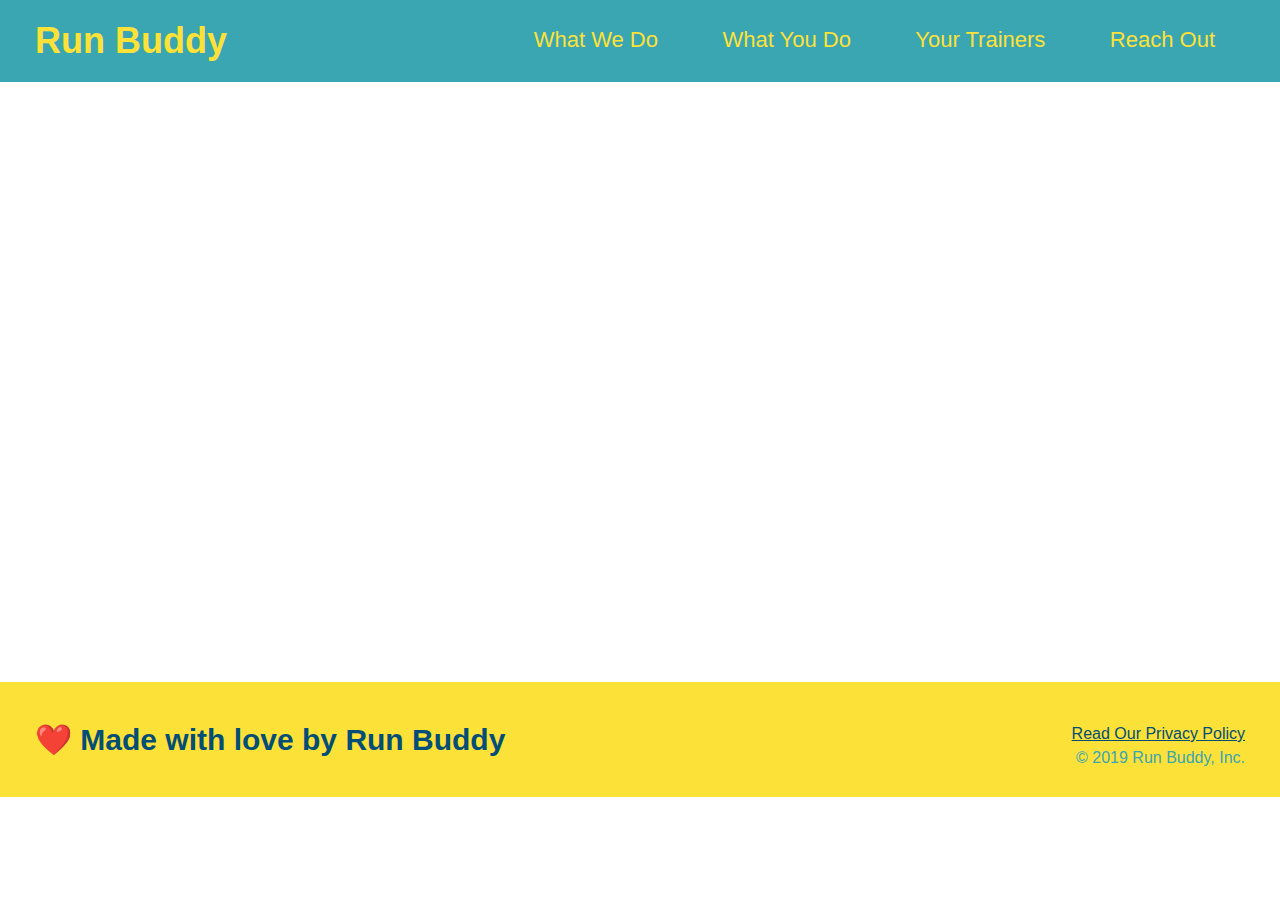
==== privacy-policy.html @ 492779ce "add privacy-policy.html added components from index.html and linked style sheet" ====
<!DOCTYPE html>
<html lang="en">
    <head>
        <meta charset="UTF-8" />
        <link rel="stylesheet" href="./assets/css/style.css" />
        <title>Privacy Policy - Run Buddy</title>
    </head>
    <body>
        <!-- navigation-->
        <header>   
            <h1>
                <a href="/">Run Buddy</a>
            </h1>
            <nav>
                <!-- unordered list element-->
                <ul>
                    <!--list item element-->
                    <li>
                        <!-- Anchor element-->
                        <a href="./index.html#what-we-do">What We Do</a>
                    </li>
                    <li>
                        <a href="./index.html#what-you-do">What You Do</a>
                    </li>
                    <li>
                        <a href="./index.html#your-trainers">Your Trainers</a>
                    </li>
                    <li>
                        <a href="./index.html#reach-out">Reach Out</a>
                    </li>
                </ul>
            </nav>
            </header>
            <!--end navigation-->
            <!--hero-->
            <section class="hero">

                
            </section>
            <!--footer-->
             <!-- footer -->
         <footer>
            <h2>❤️ Made with love by Run Buddy</h2>
            <div>
                <a href="#">Read Our Privacy Policy</a><br/>
                &copy; 2019 Run Buddy, Inc.
            </div>
        </footer>
    </body>
</html>
---- assets/css/style.css ----
* {
    margin: 0;
    padding: 0;
    box-sizing: border-box;
}
.text-left {
    text-align: left;
}
.text-right {
    text-align: right;
}
body {
    /* this is a comment */
    color: #39a6b2;
    font-family: Helvetica, Arial, sans-serif;
}
/* apply styles to header */
header {
    padding: 20px 35px;
    background-color: #39a6b2;
}
header h1 {
    font-weight: bold;
    font-size: 36px;
    color: #fce138;
    margin: 0;
    display: inline;
}
header a {
    text-decoration: none;
    color: #fce138;
}
header nav {
    float: right;
    margin: 7px 0;
}
header nav ul li {
    display: inline;
}
header nav ul li a {
    margin: 0 30px;
    font-weight: lighter;
    font-size: 22px;
}
footer {
    background: #fce138;
    width: 100%;
    padding: 40px 35px;
}
footer h2 {
    display: inline;
    color: #024e76;
    font-size: 30px;
    margin: 0;
}
footer div {
    float: right;
    line-height: 1.5;
    text-align: right;
}
footer a {
    color: #024e76
}
section {
    padding: 60px;
}
/* hero style start */
.hero {
    background-image: url("../images/hero-bg.jpg");
    height: 600px;
    background-size: cover;
    background-position: center;
    position: relative;
}
/* hero style end */
/* form style */
    .hero-form {
        color: #024e76;
        background-color: #fce138;
        padding: 20px;
        width: 500px;
        border: 3px solid #024e76;
        position: absolute;
        bottom: 120px;
        right: 140px;
    }
    .hero-form h3 {
        font-size: 24px;
        margin: 0;
    }
    .hero-form p {
        margin: 5px 0 15px 0;
    }
    .form-input {
        border: 1px solid #024e76;
        display: block;
        padding: 7px 15px;
        font-size: 16px;
        color: #024e76;
        width: 100%;
        margin-bottom: 15px;
    }
    .hero-form label {
        margin: 0 5px;
    }
    .hero-form button {
        background-color: #024e76;
        color: #fce138;
        border: none;
        padding: 10px 20px;
        font-size: 16px;
    }
/* form style end */
/* what we do style begin */
.intro {
    text-align: center;
}
.intro p {
    line-height: 1.7;
    color: #39a6b2;
    width: 80%;
    font-size: 20px;
    margin: 0 auto;
}
/* what we do style end */
/* what you do style begin*/
.steps {
    text-align: center;
    background: #fce138;
}
.section-title {
    font-size: 55px;
    color: #024e76;
    margin-bottom: 35px;
    padding: 0 100px 20px 100px;
    display: inline-block;
    border-bottom: 3px solid;
  }
  
  .primary-border {
    border-color: #fce138;
  }
  
  .secondary-border {
    border-color: #39a6b2;
  }
  .steps div {
      margin-bottom: 80px;
  }
  .steps img {
      width: 15%;
      margin: 10px 0;
  }
  .steps h3 {
      color: #024e76;
      font-size: 46px;
      margin-top: 10px;
  }
  .steps p {
      color: #39a6b2;
      font-size: 23px;
  }
  .steps span {
      font-size: 38px;
  }
  /* what you do style end */
  /* meet the trainers section style begin */
  .trainers {
      text-align: center;
  }
  .trainer {
      width: 900px;
      margin: 0 auto 30px auto;
      background: #024e76;
      color: #fce138;
      overflow: auto;
  }
  .trainer img {
      width: 35%;
      float: left;
  }
  .trainer-bio {
      padding: 35px;
      float: left;
      width: 65%;
  }
  .trainer-bio h3 {
      font-size: 32px;
      margin-bottom:8px;
  }
  .trainer-bio h4 {
      font-weight: lighter;
      font-size: 26px;
      margin-bottom: 25px;
  }
  .trainer-bio p {
      font-size: 17px;
      line-height: 1.3;
  }
  /* trainers style end */
  /* reach out style begin */
  .contact {
      text-align: center;
      background: #024e76;
  }
  .contact h2 {
      color: #fce138;
  }
  .contact-info iframe {
      width: 400px;
      height: 400px;
      display: inline-block;
  }
  .contact-info div {
      width: 410px;
      display: inline-block;
      vertical-align: top;
      text-align: left;
      margin: 30px 0 0 60px;
      color: white;
  }
  .contact-info h3 {
    color: #fce138;
    font-size: 32px;
  }
  .contact-info p, .contact-info address {
    margin: 20px 0;
    line-height: 1.5;
    font-size: 20px;
    font-style: normal;
  }
  .contact-info a {
    color: #fce138;
  }
  /* REACH OUT STYLES END */
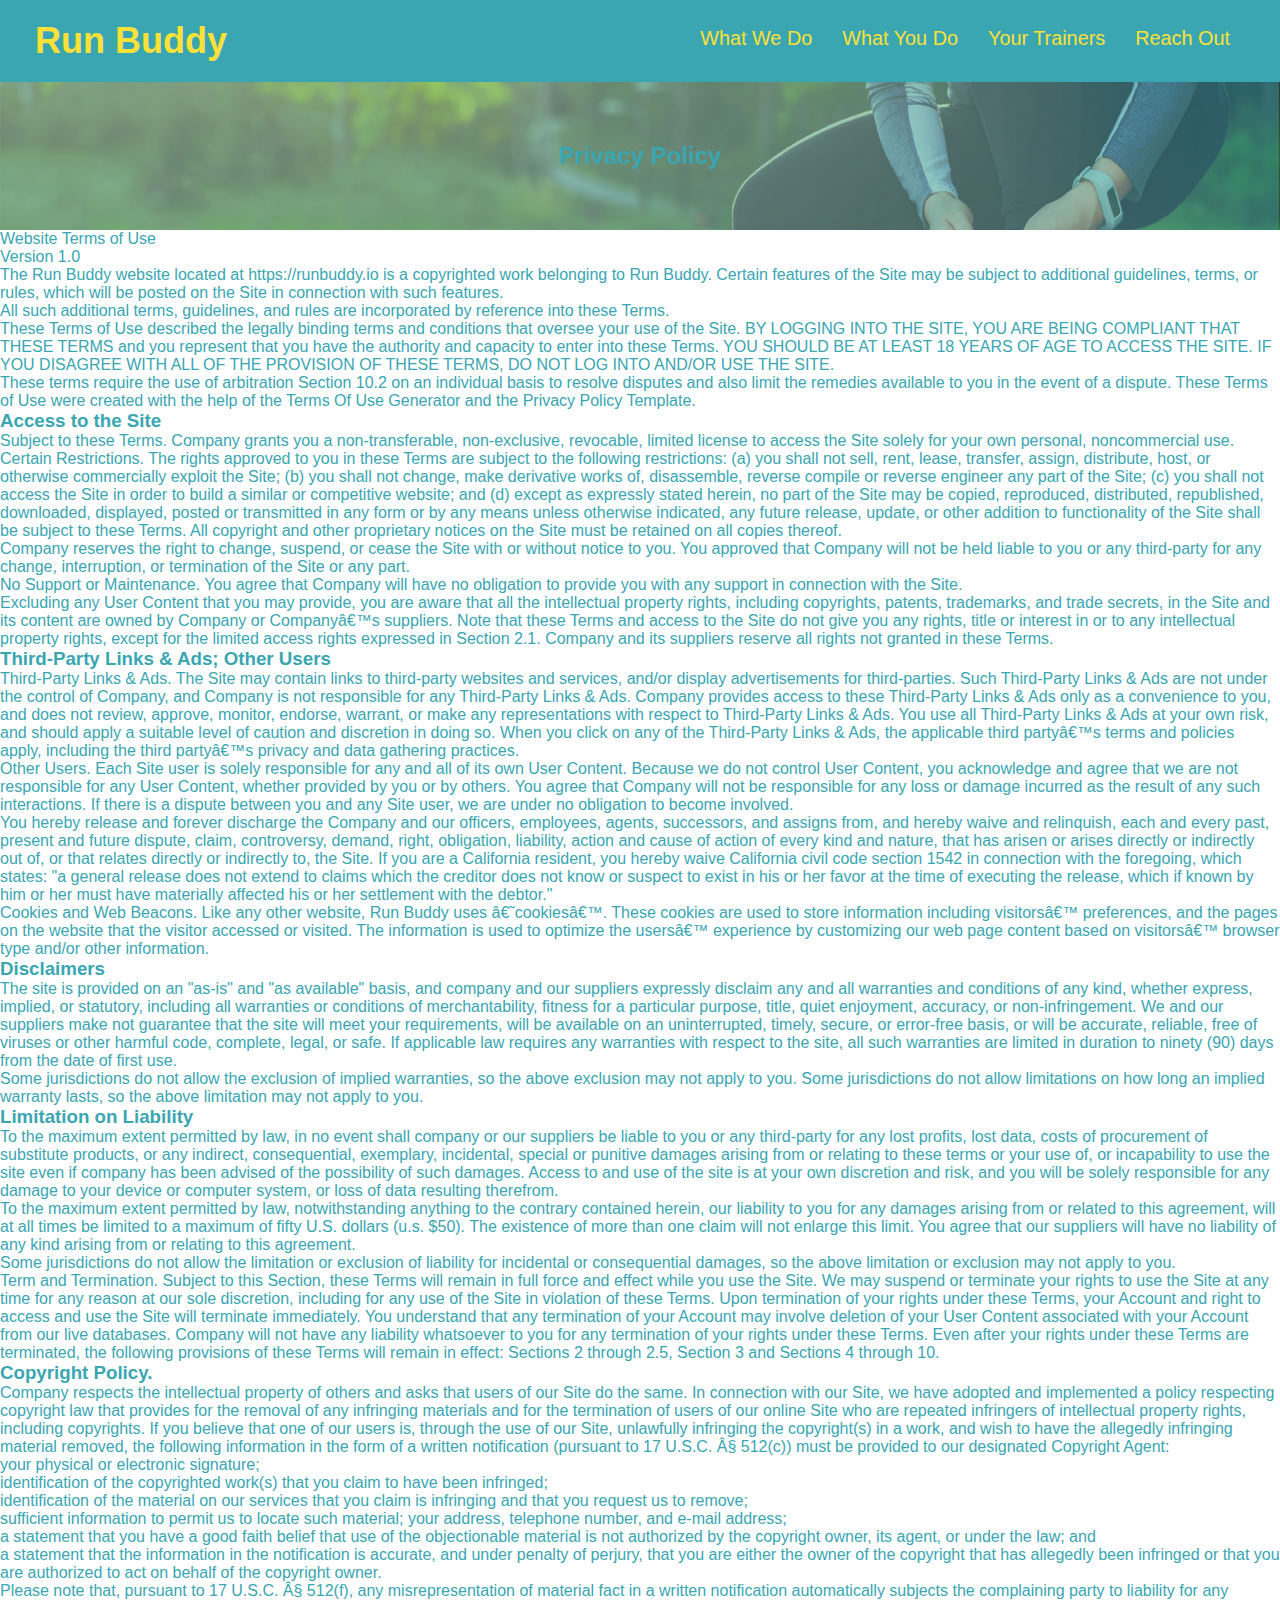
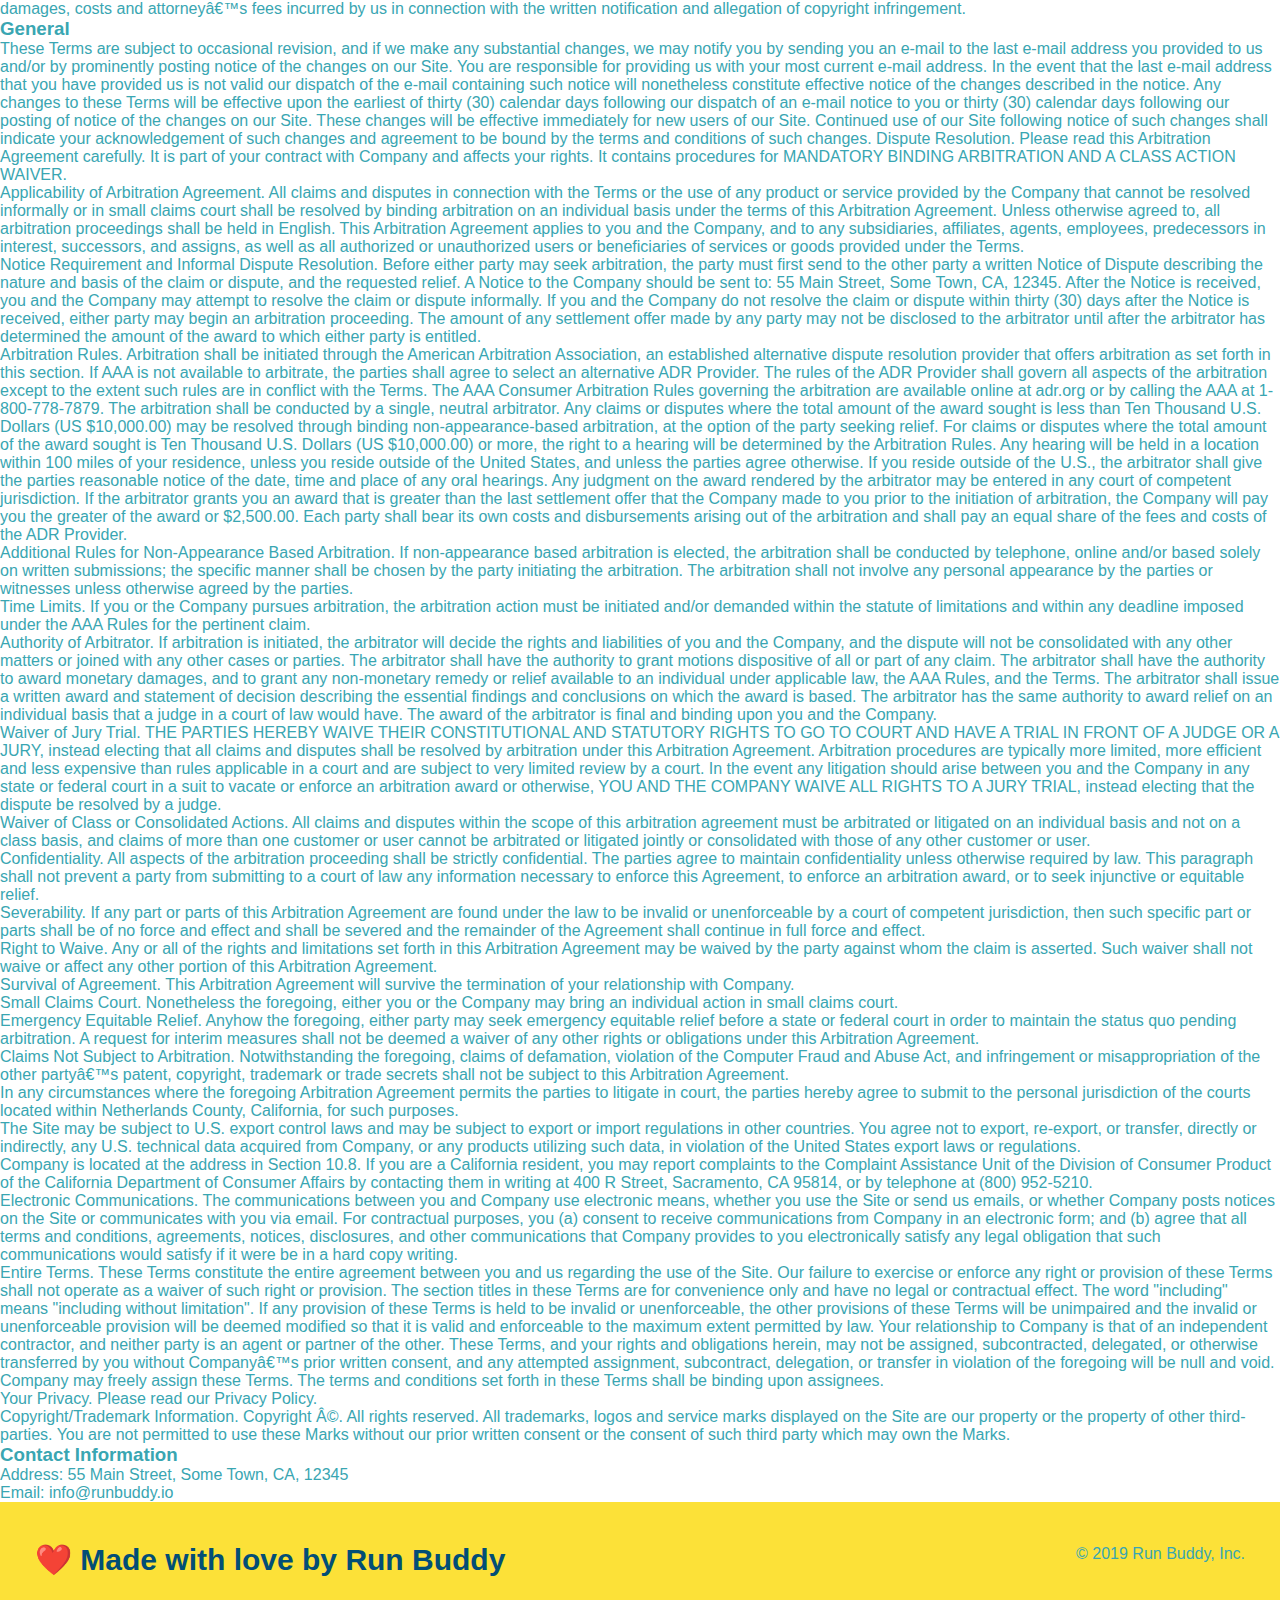
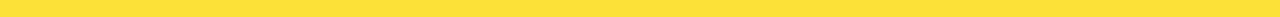
==== commit 6f7abccc: "add blank media queries and updated style" ====
--- a/privacy-policy.html
+++ b/privacy-policy.html
@@ -2,7 +2,9 @@
 <html lang="en">
     <head>
         <meta charset="UTF-8" />
+        <meta name="viewport" content="width=device-width, initial-scale=1.0" />
         <link rel="stylesheet" href="./assets/css/style.css" />
+        <link rel="stylesheet" href="./assets/css/secondary-styles.css" />
         <title>Privacy Policy - Run Buddy</title>
     </head>
     <body>
@@ -34,15 +36,437 @@
             <!--end navigation-->
             <!--hero-->
             <section class="hero">
-
-                
+                <h2 class="page-title">
+                    Privacy Policy
+                </h2>
             </section>
+            <article class="secondary-content">
+
+      <p>
+        Website Terms of Use
+      </p>
+
+      <p>
+        Version 1.0
+      </p>
+
+      <p>
+        The Run Buddy website located at https://runbuddy.io is a copyrighted work belonging to Run Buddy. Certain
+        features of the Site may be subject to additional guidelines, terms, or rules, which will be posted on the Site
+        in connection with such features.
+      </p>
+
+      <p>
+        All such additional terms, guidelines, and rules are incorporated by reference into these Terms.
+      </p>
+
+      <p>
+        These Terms of Use described the legally binding terms and conditions that oversee your use of the Site. BY
+        LOGGING INTO THE SITE, YOU ARE BEING COMPLIANT THAT THESE TERMS and you represent that you have the authority
+        and capacity to enter into these Terms. YOU SHOULD BE AT LEAST 18 YEARS OF AGE TO ACCESS THE SITE. IF YOU
+        DISAGREE WITH ALL OF THE PROVISION OF THESE TERMS, DO NOT LOG INTO AND/OR USE THE SITE.
+      </p>
+
+      <p>
+        These terms require the use of arbitration Section 10.2 on an individual basis to resolve disputes and also
+        limit the remedies available to you in the event of a dispute. These Terms of Use were created with the help of
+        the Terms Of Use Generator and the Privacy Policy Template.
+      </p>
+
+      <h3>
+        Access to the Site
+      </h3>
+
+      <p>
+        Subject to these Terms. Company grants you a non-transferable, non-exclusive, revocable, limited license to
+        access the Site solely for your own personal, noncommercial use.
+      </p>
+
+      <p>
+        Certain Restrictions. The rights approved to you in these Terms are subject to the following restrictions: (a)
+        you shall not sell, rent, lease, transfer, assign, distribute, host, or otherwise commercially exploit the Site;
+        (b) you shall not change, make derivative works of, disassemble, reverse compile or reverse engineer any part of
+        the Site; (c) you shall not access the Site in order to build a similar or competitive website; and (d) except
+        as expressly stated herein, no part of the Site may be copied, reproduced, distributed, republished, downloaded,
+        displayed, posted or transmitted in any form or by any means unless otherwise indicated, any future release,
+        update, or other addition to functionality of the Site shall be subject to these Terms. All copyright and other
+        proprietary notices on the Site must be retained on all copies thereof.
+      </p>
+
+      <p>
+        Company reserves the right to change, suspend, or cease the Site with or without notice to you. You approved
+        that Company will not be held liable to you or any third-party for any change, interruption, or termination of
+        the Site or any part.
+      </p>
+
+      <p>
+        No Support or Maintenance. You agree that Company will have no obligation to provide you with any support in
+        connection with the Site.
+      </p>
+
+      <p>
+        Excluding any User Content that you may provide, you are aware that all the intellectual property rights,
+        including copyrights, patents, trademarks, and trade secrets, in the Site and its content are owned by Company
+        or Companyâ€™s suppliers. Note that these Terms and access to the Site do not give you any rights, title or
+        interest in or to any intellectual property rights, except for the limited access rights expressed in Section
+        2.1. Company and its suppliers reserve all rights not granted in these Terms.
+      </p>
+
+      <h3>
+        Third-Party Links & Ads; Other Users
+      </h3>
+
+      <p>
+        Third-Party Links & Ads. The Site may contain links to third-party websites and services, and/or display
+        advertisements for third-parties. Such Third-Party Links & Ads are not under the control of Company, and Company
+        is not responsible for any Third-Party Links & Ads. Company provides access to these Third-Party Links & Ads
+        only as a convenience to you, and does not review, approve, monitor, endorse, warrant, or make any
+        representations with respect to Third-Party Links & Ads. You use all Third-Party Links & Ads at your own risk,
+        and should apply a suitable level of caution and discretion in doing so. When you click on any of the
+        Third-Party Links & Ads, the applicable third partyâ€™s terms and policies apply, including the third partyâ€™s
+        privacy and data gathering practices.
+      </p>
+
+      <p>
+        Other Users. Each Site user is solely responsible for any and all of its own User Content. Because we do not
+        control User Content, you acknowledge and agree that we are not responsible for any User Content, whether
+        provided by you or by others. You agree that Company will not be responsible for any loss or damage incurred as
+        the result of any such interactions. If there is a dispute between you and any Site user, we are under no
+        obligation to become involved.
+      </p>
+
+      <p>
+        You hereby release and forever discharge the Company and our officers, employees, agents, successors, and
+        assigns from, and hereby waive and relinquish, each and every past, present and future dispute, claim,
+        controversy, demand, right, obligation, liability, action and cause of action of every kind and nature, that has
+        arisen or arises directly or indirectly out of, or that relates directly or indirectly to, the Site. If you are
+        a California resident, you hereby waive California civil code section 1542 in connection with the foregoing,
+        which states: "a general release does not extend to claims which the creditor does not know or suspect to exist
+        in his or her favor at the time of executing the release, which if known by him or her must have materially
+        affected his or her settlement with the debtor."
+      </p>
+
+      <p>
+        Cookies and Web Beacons. Like any other website, Run Buddy uses â€˜cookiesâ€™. These cookies are used to store
+        information including visitorsâ€™ preferences, and the pages on the website that the visitor accessed or visited.
+        The information is used to optimize the usersâ€™ experience by customizing our web page content based on visitorsâ€™
+        browser type and/or other information.
+      </p>
+
+      <h3>
+        Disclaimers
+      </h3>
+
+      <p>
+        The site is provided on an "as-is" and "as available" basis, and company and our suppliers expressly disclaim
+        any and all warranties and conditions of any kind, whether express, implied, or statutory, including all
+        warranties or conditions of merchantability, fitness for a particular purpose, title, quiet enjoyment, accuracy,
+        or non-infringement. We and our suppliers make not guarantee that the site will meet your requirements, will be
+        available on an uninterrupted, timely, secure, or error-free basis, or will be accurate, reliable, free of
+        viruses or other harmful code, complete, legal, or safe. If applicable law requires any warranties with respect
+        to the site, all such warranties are limited in duration to ninety (90) days from the date of first use.
+      </p>
+
+      <p>
+        Some jurisdictions do not allow the exclusion of implied warranties, so the above exclusion may not apply to
+        you. Some jurisdictions do not allow limitations on how long an implied warranty lasts, so the above limitation
+        may not apply to you.
+      </p>
+
+      <h3>
+        Limitation on Liability
+      </h3>
+
+      <p>
+        To the maximum extent permitted by law, in no event shall company or our suppliers be liable to you or any
+        third-party for any lost profits, lost data, costs of procurement of substitute products, or any indirect,
+        consequential, exemplary, incidental, special or punitive damages arising from or relating to these terms or
+        your use of, or incapability to use the site even if company has been advised of the possibility of such
+        damages. Access to and use of the site is at your own discretion and risk, and you will be solely responsible
+        for any damage to your device or computer system, or loss of data resulting therefrom.
+      </p>
+
+      <p>
+        To the maximum extent permitted by law, notwithstanding anything to the contrary contained herein, our liability
+        to you for any damages arising from or related to this agreement, will at all times be limited to a maximum of
+        fifty U.S. dollars (u.s. $50). The existence of more than one claim will not enlarge this limit. You agree that
+        our suppliers will have no liability of any kind arising from or relating to this agreement.
+      </p>
+
+      <p>
+        Some jurisdictions do not allow the limitation or exclusion of liability for incidental or consequential
+        damages, so the above limitation or exclusion may not apply to you.
+      </p>
+
+      <p>
+        Term and Termination. Subject to this Section, these Terms will remain in full force and effect while you use
+        the Site. We may suspend or terminate your rights to use the Site at any time for any reason at our sole
+        discretion, including for any use of the Site in violation of these Terms. Upon termination of your rights under
+        these Terms, your Account and right to access and use the Site will terminate immediately. You understand that
+        any termination of your Account may involve deletion of your User Content associated with your Account from our
+        live databases. Company will not have any liability whatsoever to you for any termination of your rights under
+        these Terms. Even after your rights under these Terms are terminated, the following provisions of these Terms
+        will remain in effect: Sections 2 through 2.5, Section 3 and Sections 4 through 10.
+      </p>
+
+      <h3>
+        Copyright Policy.
+      </h3>
+
+      <p>
+        Company respects the intellectual property of others and asks that users of our Site do the same. In connection
+        with our Site, we have adopted and implemented a policy respecting copyright law that provides for the removal
+        of any infringing materials and for the termination of users of our online Site who are repeated infringers of
+        intellectual property rights, including copyrights. If you believe that one of our users is, through the use of
+        our Site, unlawfully infringing the copyright(s) in a work, and wish to have the allegedly infringing material
+        removed, the following information in the form of a written notification (pursuant to 17 U.S.C. Â§ 512(c)) must
+        be provided to our designated Copyright Agent:
+      </p>
+
+      <ul>
+        <li>
+          your physical or electronic signature;
+        </li>
+        <li>
+          identification of the copyrighted work(s) that you claim to have been infringed;
+        </li>
+        <li>
+          identification of the material on our services that you claim is infringing and that you request us to remove;
+        </li>
+        <li>
+          sufficient information to permit us to locate such material; your address, telephone number, and e-mail
+          address;
+        </li>
+        <li>
+          a statement that you have a good faith belief that use of the objectionable material is not authorized by the
+          copyright owner, its agent, or under the law; and
+        </li>
+        <li>
+          a statement that the information in the notification is accurate, and under penalty of perjury, that you are
+          either the owner of the copyright that has allegedly been infringed or that you are authorized to act on
+          behalf of the copyright owner.
+        </li>
+      </ul>
+
+      <p>
+        Please note that, pursuant to 17 U.S.C. Â§ 512(f), any misrepresentation of material fact in a written
+        notification automatically subjects the complaining party to liability for any damages, costs and attorneyâ€™s
+        fees incurred by us in connection with the written notification and allegation of copyright infringement.
+      </p>
+
+      <h3>
+        General
+      </h3>
+
+      <p>
+        These Terms are subject to occasional revision, and if we make any substantial changes, we may notify you by
+        sending you an e-mail to the last e-mail address you provided to us and/or by prominently posting notice of the
+        changes on our Site. You are responsible for providing us with your most current e-mail address. In the event
+        that the last e-mail address that you have provided us is not valid our dispatch of the e-mail containing such
+        notice will nonetheless constitute effective notice of the changes described in the notice. Any changes to these
+        Terms will be effective upon the earliest of thirty (30) calendar days following our dispatch of an e-mail
+        notice to you or thirty (30) calendar days following our posting of notice of the changes on our Site. These
+        changes will be effective immediately for new users of our Site. Continued use of our Site following notice of
+        such changes shall indicate your acknowledgement of such changes and agreement to be bound by the terms and
+        conditions of such changes. Dispute Resolution. Please read this Arbitration Agreement carefully. It is part of
+        your contract with Company and affects your rights. It contains procedures for MANDATORY BINDING ARBITRATION AND
+        A CLASS ACTION WAIVER.
+      </p>
+
+      <p>
+        Applicability of Arbitration Agreement. All claims and disputes in connection with the Terms or the use of any
+        product or service provided by the Company that cannot be resolved informally or in small claims court shall be
+        resolved by binding arbitration on an individual basis under the terms of this Arbitration Agreement. Unless
+        otherwise agreed to, all arbitration proceedings shall be held in English. This Arbitration Agreement applies to
+        you and the Company, and to any subsidiaries, affiliates, agents, employees, predecessors in interest,
+        successors, and assigns, as well as all authorized or unauthorized users or beneficiaries of services or goods
+        provided under the Terms.
+      </p>
+
+      <p>
+        Notice Requirement and Informal Dispute Resolution. Before either party may seek arbitration, the party must
+        first send to the other party a written Notice of Dispute describing the nature and basis of the claim or
+        dispute, and the requested relief. A Notice to the Company should be sent to: 55 Main Street, Some Town, CA,
+        12345. After the Notice is received, you and the Company may attempt to resolve the claim or dispute informally.
+        If you and the Company do not resolve the claim or dispute within thirty (30) days after the Notice is received,
+        either party may begin an arbitration proceeding. The amount of any settlement offer made by any party may not
+        be disclosed to the arbitrator until after the arbitrator has determined the amount of the award to which either
+        party is entitled.
+      </p>
+
+      <p>
+        Arbitration Rules. Arbitration shall be initiated through the American Arbitration Association, an established
+        alternative dispute resolution provider that offers arbitration as set forth in this section. If AAA is not
+        available to arbitrate, the parties shall agree to select an alternative ADR Provider. The rules of the ADR
+        Provider shall govern all aspects of the arbitration except to the extent such rules are in conflict with the
+        Terms. The AAA Consumer Arbitration Rules governing the arbitration are available online at adr.org or by
+        calling the AAA at 1-800-778-7879. The arbitration shall be conducted by a single, neutral arbitrator. Any
+        claims or disputes where the total amount of the award sought is less than Ten Thousand U.S. Dollars (US
+        $10,000.00) may be resolved through binding non-appearance-based arbitration, at the option of the party seeking
+        relief. For claims or disputes where the total amount of the award sought is Ten Thousand U.S. Dollars (US
+        $10,000.00) or more, the right to a hearing will be determined by the Arbitration Rules. Any hearing will be
+        held in a location within 100 miles of your residence, unless you reside outside of the United States, and
+        unless the parties agree otherwise. If you reside outside of the U.S., the arbitrator shall give the parties
+        reasonable notice of the date, time and place of any oral hearings. Any judgment on the award rendered by the
+        arbitrator may be entered in any court of competent jurisdiction. If the arbitrator grants you an award that is
+        greater than the last settlement offer that the Company made to you prior to the initiation of arbitration, the
+        Company will pay you the greater of the award or $2,500.00. Each party shall bear its own costs and
+        disbursements arising out of the arbitration and shall pay an equal share of the fees and costs of the ADR
+        Provider.
+      </p>
+
+      <p>
+        Additional Rules for Non-Appearance Based Arbitration. If non-appearance based arbitration is elected, the
+        arbitration shall be conducted by telephone, online and/or based solely on written submissions; the specific
+        manner shall be chosen by the party initiating the arbitration. The arbitration shall not involve any personal
+        appearance by the parties or witnesses unless otherwise agreed by the parties.
+      </p>
+
+      <p>
+        Time Limits. If you or the Company pursues arbitration, the arbitration action must be initiated and/or demanded
+        within the statute of limitations and within any deadline imposed under the AAA Rules for the pertinent claim.
+      </p>
+
+      <p>
+        Authority of Arbitrator. If arbitration is initiated, the arbitrator will decide the rights and liabilities of
+        you and the Company, and the dispute will not be consolidated with any other matters or joined with any other
+        cases or parties. The arbitrator shall have the authority to grant motions dispositive of all or part of any
+        claim. The arbitrator shall have the authority to award monetary damages, and to grant any non-monetary remedy
+        or relief available to an individual under applicable law, the AAA Rules, and the Terms. The arbitrator shall
+        issue a written award and statement of decision describing the essential findings and conclusions on which the
+        award is based. The arbitrator has the same authority to award relief on an individual basis that a judge in a
+        court of law would have. The award of the arbitrator is final and binding upon you and the Company.
+      </p>
+
+      <p>
+        Waiver of Jury Trial. THE PARTIES HEREBY WAIVE THEIR CONSTITUTIONAL AND STATUTORY RIGHTS TO GO TO COURT AND HAVE
+        A TRIAL IN FRONT OF A JUDGE OR A JURY, instead electing that all claims and disputes shall be resolved by
+        arbitration under this Arbitration Agreement. Arbitration procedures are typically more limited, more efficient
+        and less expensive than rules applicable in a court and are subject to very limited review by a court. In the
+        event any litigation should arise between you and the Company in any state or federal court in a suit to vacate
+        or enforce an arbitration award or otherwise, YOU AND THE COMPANY WAIVE ALL RIGHTS TO A JURY TRIAL, instead
+        electing that the dispute be resolved by a judge.
+      </p>
+
+      <p>
+        Waiver of Class or Consolidated Actions. All claims and disputes within the scope of this arbitration agreement
+        must be arbitrated or litigated on an individual basis and not on a class basis, and claims of more than one
+        customer or user cannot be arbitrated or litigated jointly or consolidated with those of any other customer or
+        user.
+      </p>
+
+      <p>
+        Confidentiality. All aspects of the arbitration proceeding shall be strictly confidential. The parties agree to
+        maintain confidentiality unless otherwise required by law. This paragraph shall not prevent a party from
+        submitting to a court of law any information necessary to enforce this Agreement, to enforce an arbitration
+        award, or to seek injunctive or equitable relief.
+      </p>
+
+      <p>
+        Severability. If any part or parts of this Arbitration Agreement are found under the law to be invalid or
+        unenforceable by a court of competent jurisdiction, then such specific part or parts shall be of no force and
+        effect and shall be severed and the remainder of the Agreement shall continue in full force and effect.
+      </p>
+
+      <p>
+        Right to Waive. Any or all of the rights and limitations set forth in this Arbitration Agreement may be waived
+        by the party against whom the claim is asserted. Such waiver shall not waive or affect any other portion of this
+        Arbitration Agreement.
+      </p>
+
+      <p>
+        Survival of Agreement. This Arbitration Agreement will survive the termination of your relationship with
+        Company.
+      </p>
+
+      <p>
+        Small Claims Court. Nonetheless the foregoing, either you or the Company may bring an individual action in small
+        claims court.
+      </p>
+
+      <p>
+        Emergency Equitable Relief. Anyhow the foregoing, either party may seek emergency equitable relief before a
+        state or federal court in order to maintain the status quo pending arbitration. A request for interim measures
+        shall not be deemed a waiver of any other rights or obligations under this Arbitration Agreement.
+      </p>
+
+      <p>
+        Claims Not Subject to Arbitration. Notwithstanding the foregoing, claims of defamation, violation of the
+        Computer Fraud and Abuse Act, and infringement or misappropriation of the other partyâ€™s patent, copyright,
+        trademark or trade secrets shall not be subject to this Arbitration Agreement.
+      </p>
+
+      <p>
+        In any circumstances where the foregoing Arbitration Agreement permits the parties to litigate in court, the
+        parties hereby agree to submit to the personal jurisdiction of the courts located within Netherlands County,
+        California, for such purposes.
+      </p>
+
+      <p>
+        The Site may be subject to U.S. export control laws and may be subject to export or import regulations in other
+        countries. You agree not to export, re-export, or transfer, directly or indirectly, any U.S. technical data
+        acquired from Company, or any products utilizing such data, in violation of the United States export laws or
+        regulations.
+      </p>
+
+      <p>
+        Company is located at the address in Section 10.8. If you are a California resident, you may report complaints
+        to the Complaint Assistance Unit of the Division of Consumer Product of the California Department of Consumer
+        Affairs by contacting them in writing at 400 R Street, Sacramento, CA 95814, or by telephone at (800) 952-5210.
+      </p>
+
+      <p>
+        Electronic Communications. The communications between you and Company use electronic means, whether you use the
+        Site or send us emails, or whether Company posts notices on the Site or communicates with you via email. For
+        contractual purposes, you (a) consent to receive communications from Company in an electronic form; and (b)
+        agree that all terms and conditions, agreements, notices, disclosures, and other communications that Company
+        provides to you electronically satisfy any legal obligation that such communications would satisfy if it were be
+        in a hard copy writing.
+      </p>
+
+      <p>
+        Entire Terms. These Terms constitute the entire agreement between you and us regarding the use of the Site. Our
+        failure to exercise or enforce any right or provision of these Terms shall not operate as a waiver of such right
+        or provision. The section titles in these Terms are for convenience only and have no legal or contractual
+        effect. The word "including" means "including without limitation". If any provision of these Terms is held to be
+        invalid or unenforceable, the other provisions of these Terms will be unimpaired and the invalid or
+        unenforceable provision will be deemed modified so that it is valid and enforceable to the maximum extent
+        permitted by law. Your relationship to Company is that of an independent contractor, and neither party is an
+        agent or partner of the other. These Terms, and your rights and obligations herein, may not be assigned,
+        subcontracted, delegated, or otherwise transferred by you without Companyâ€™s prior written consent, and any
+        attempted assignment, subcontract, delegation, or transfer in violation of the foregoing will be null and void.
+        Company may freely assign these Terms. The terms and conditions set forth in these Terms shall be binding upon
+        assignees.
+      </p>
+
+      <p>
+        Your Privacy. Please read our Privacy Policy.
+      </p>
+
+      <p>
+        Copyright/Trademark Information. Copyright Â©. All rights reserved. All trademarks, logos and service marks
+        displayed on the Site are our property or the property of other third-parties. You are not permitted to use
+        these Marks without our prior written consent or the consent of such third party which may own the Marks.
+      </p>
+
+      <h3>
+        Contact Information
+      </h3>
+
+      <p>
+        Address: 55 Main Street, Some Town, CA, 12345
+      </p>
+
+      <p>
+        Email: info@runbuddy.io
+      </p>
+
+            </article>
             <!--footer-->
              <!-- footer -->
          <footer>
             <h2>❤️ Made with love by Run Buddy</h2>
             <div>
-                <a href="#">Read Our Privacy Policy</a><br/>
                 &copy; 2019 Run Buddy, Inc.
             </div>
         </footer>
--- a/assets/css/style.css
+++ b/assets/css/style.css
@@ -9,6 +9,9 @@
 .text-right {
     text-align: right;
 }
+.flex-row {
+    display: flex;
+}
 body {
     /* this is a comment */
     color: #39a6b2;
@@ -18,43 +21,49 @@
 header {
     padding: 20px 35px;
     background-color: #39a6b2;
+    display: flex;
+    justify-content: space-between;
+    flex-wrap: wrap;
 }
 header h1 {
     font-weight: bold;
     font-size: 36px;
     color: #fce138;
     margin: 0;
-    display: inline;
 }
 header a {
     text-decoration: none;
     color: #fce138;
 }
 header nav {
-    float: right;
     margin: 7px 0;
 }
-header nav ul li {
-    display: inline;
+header nav ul {
+    display: flex;
+    flex-wrap: wrap;
+    justify-content: space-between;
+    align-items: center;
+    list-style: none;
 }
 header nav ul li a {
-    margin: 0 30px;
+    padding: 10px 15px;
     font-weight: lighter;
-    font-size: 22px;
+    font-size: 1.55vw;
 }
 footer {
     background: #fce138;
     width: 100%;
     padding: 40px 35px;
+    display: flex;
+    justify-content: space-between;
+    flex-wrap: wrap;
 }
 footer h2 {
-    display: inline;
     color: #024e76;
     font-size: 30px;
     margin: 0;
 }
 footer div {
-    float: right;
     line-height: 1.5;
     text-align: right;
 }
@@ -67,22 +76,34 @@
 /* hero style start */
 .hero {
     background-image: url("../images/hero-bg.jpg");
-    height: 600px;
     background-size: cover;
     background-position: center;
-    position: relative;
-}
-/* hero style end */
+    display: flex;
+    justify-content: center;
+    flex-wrap: wrap;
+    align-items: flex-start;
+}
+.hero-cta {
+    width: 35%;
+    text-align: right;
+    margin: 3.5%;
+    color: #fff;
+    font-size: 18px;
+    line-height: 1.2;
+}
+.hero-cta h2 {
+    font-style: italic;
+    font-size: 55px; 
+    color: #fce138;
+}
 /* form style */
     .hero-form {
         color: #024e76;
         background-color: #fce138;
         padding: 20px;
-        width: 500px;
         border: 3px solid #024e76;
-        position: absolute;
-        bottom: 120px;
-        right: 140px;
+        width: 40%;
+        margin: 3.5%;
     }
     .hero-form h3 {
         font-size: 24px;
@@ -112,29 +133,27 @@
     }
 /* form style end */
 /* what we do style begin */
-.intro {
-    text-align: center;
-}
 .intro p {
     line-height: 1.7;
     color: #39a6b2;
     width: 80%;
     font-size: 20px;
     margin: 0 auto;
+    text-align: center;
 }
 /* what we do style end */
 /* what you do style begin*/
 .steps {
+    background: #fce138;
+}
+.section-title {
+    font-size: 48px;
+    color: #024e76;
+    border-bottom: 3px solid;
+    padding-bottom: 20px;
     text-align: center;
-    background: #fce138;
-}
-.section-title {
-    font-size: 55px;
-    color: #024e76;
-    margin-bottom: 35px;
-    padding: 0 100px 20px 100px;
-    display: inline-block;
-    border-bottom: 3px solid;
+    margin: 0 auto 35px auto;
+    width: 50%;
   }
   
   .primary-border {
@@ -144,79 +163,99 @@
   .secondary-border {
     border-color: #39a6b2;
   }
-  .steps div {
-      margin-bottom: 80px;
-  }
-  .steps img {
-      width: 15%;
-      margin: 10px 0;
-  }
-  .steps h3 {
+  .step {
+      margin: 50px auto;
+      padding-bottom: 50px;
+      width: 80%;
+      display: flex;
+      border-bottom: 1px solid #39a6b2;
+      flex-wrap: wrap;
+      align-items: center;
+      justify-content: space-between;
+  }
+  .step h3 {
       color: #024e76;
       font-size: 46px;
-      margin-top: 10px;
-  }
-  .steps p {
+      flex: 1 30%;
+  }
+  .step-info {
+      display: flex;
+      flex-wrap: wrap;
+      align-items: center;
+      flex: 2 70%;
+  }
+  .step-text p {
       color: #39a6b2;
-      font-size: 23px;
-  }
-  .steps span {
-      font-size: 38px;
+      font-size: 18px;
+      flex: 12;
+  }
+  .step-text h4 {
+      font-size: 26px;
+      line-height:1.5;
+      color: #024e76;
+  }
+  .step-img {
+      flex: 0.5 12%;
+      margin-right: 20px;
+  }
+  .step-img img {
+      max-width: 100%;
   }
   /* what you do style end */
   /* meet the trainers section style begin */
   .trainers {
-      text-align: center;
+      width: 100%;
+      margin: 0 auto;
+      display: flex;
+      flex-wrap: wrap;
+      justify-content: space-around;
   }
   .trainer {
-      width: 900px;
-      margin: 0 auto 30px auto;
+      margin: 20px;
       background: #024e76;
       color: #fce138;
-      overflow: auto;
+      flex: 1;
   }
   .trainer img {
-      width: 35%;
-      float: left;
+      width: 100%;
   }
   .trainer-bio {
-      padding: 35px;
-      float: left;
-      width: 65%;
+      padding: 25px;
+      line-height: 1.3;
   }
   .trainer-bio h3 {
-      font-size: 32px;
-      margin-bottom:8px;
+      font-size: 28px;
   }
   .trainer-bio h4 {
       font-weight: lighter;
-      font-size: 26px;
-      margin-bottom: 25px;
+      font-size: 22px;
+      margin-bottom: 15px;
   }
   .trainer-bio p {
       font-size: 17px;
-      line-height: 1.3;
   }
   /* trainers style end */
   /* reach out style begin */
   .contact {
-      text-align: center;
       background: #024e76;
+  }
+  .contact-info {
+      display: flex;
+      justify-content: space-between;
+      flex-wrap: wrap;
+  }
+  .contact-info > * {
+      flex: 1;
+      margin: 15px;
   }
   .contact h2 {
       color: #fce138;
   }
   .contact-info iframe {
-      width: 400px;
       height: 400px;
       display: inline-block;
   }
   .contact-info div {
-      width: 410px;
-      display: inline-block;
-      vertical-align: top;
-      text-align: left;
-      margin: 30px 0 0 60px;
       color: white;
   }
   .contact-info h3 {
@@ -226,10 +265,40 @@
   .contact-info p, .contact-info address {
     margin: 20px 0;
     line-height: 1.5;
-    font-size: 20px;
+    font-size: 16px;
     font-style: normal;
   }
+  .contact-form input, .contact-form textarea {
+      border: 1px solid #024e76
+      display: block;
+      padding: 7px 15px;
+      font-size: 16px;
+      color: #024e76;
+      width: 100%;
+      margin-bottom: 15px;
+      margin-top: 5px;
+  }
+  .contact-form button {
+      width: 100%;
+      border: none;
+      background: #fce138;
+      color: #024e76;
+      text-align: center;
+      padding: 15px 0;
+      font-size: 16px;
+  }
   .contact-info a {
     color: #fce138;
   }
-  /* REACH OUT STYLES END */+  /* REACH OUT STYLES END */
+  /* media quieries */
+  /* small desktop */
+  @media screen and (max-width: 980px) {
+      
+  }
+  @media screen and (max-width: 768px) {
+
+  }
+  @media screen and (max-width: 575px) {
+      
+  }